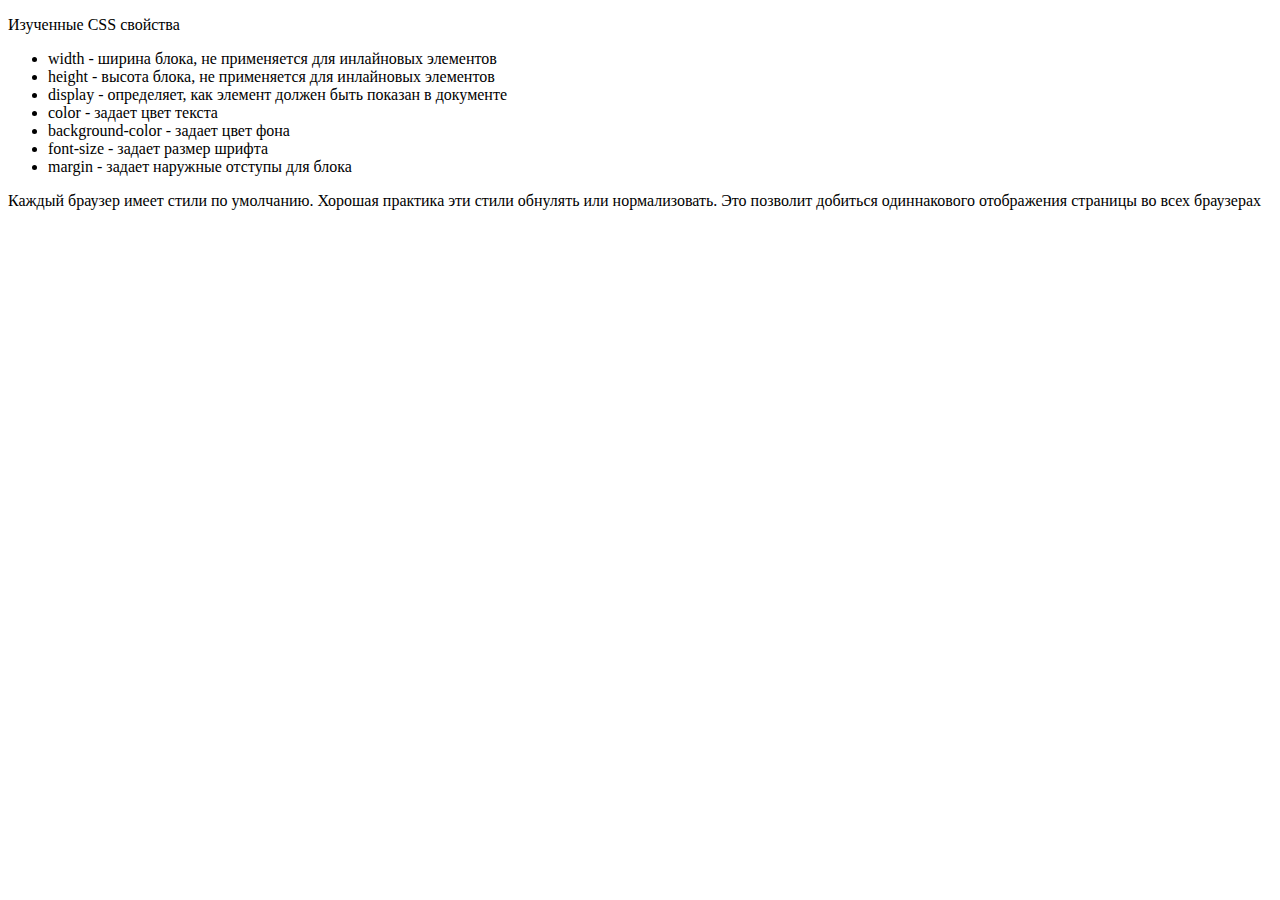
==== MyProject.html @ c30ae550 "Add files via upload" ====
<!DOCTYPE html>
<html lang="ru">
  <head>
    <meta charset="UTF-8" />
    <title>Класс</title>
    <link rel="stylesheet" href="css.css">
  </head>
  <body class="body1">
    <main>
      <p class="paragraphs">Изученные CSS свойства</p>
      <ul class="lists">
        <li>width - ширина блока, не применяется для инлайновых элементов</li>
        <li>height - высота блока, не применяется для инлайновых элементов</li>
        <li>display - определяет, как элемент должен быть показан в документе</li>
        <li>color - задает цвет текста</li>
        <li>background-color - задает цвет фона</li>
        <li>font-size - задает размер шрифта</li>
        <li>margin - задает наружные отступы для блока</li>
      </ul>
      <p class="paragraphs">
        Каждый браузер имеет стили по умолчанию. Хорошая практика эти стили обнулять или
        нормализовать. Это позволит добиться одиннакового отображения страницы во всех браузерах
      </p>
    </main>
  </body>
</html>
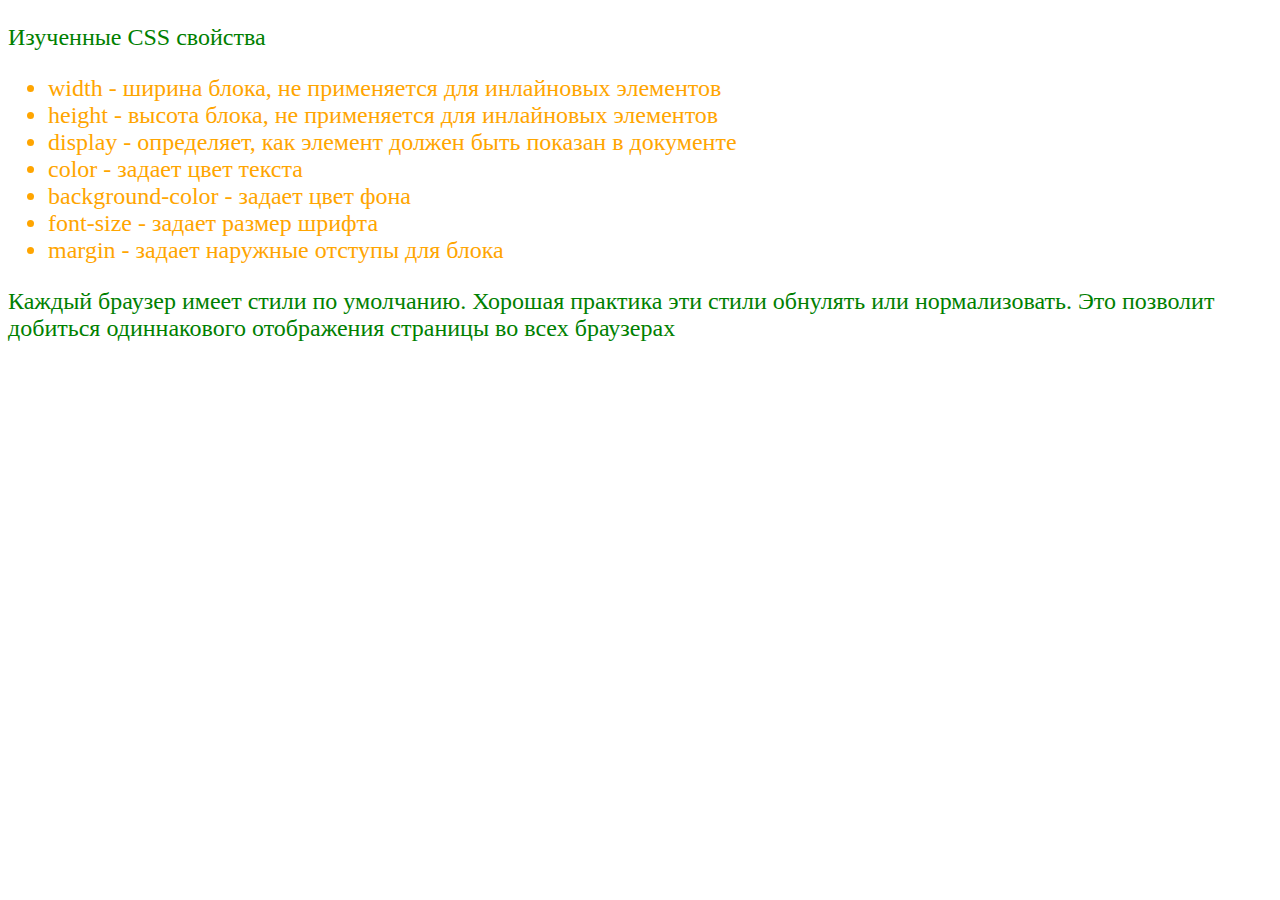
==== commit f34a4cea: "Add files via upload" ====
--- a/MyProject.html
+++ b/MyProject.html
@@ -5,10 +5,21 @@
     <title>Класс</title>
     <link rel="stylesheet" href="css.css">
   </head>
-  <body class="body1">
+  <style>
+    body{
+      font-size: 24px;
+    }
+    ul{
+      color:orange;
+    }
+    p{
+      color:green;
+    }
+  </style>
+  <body >
     <main>
-      <p class="paragraphs">Изученные CSS свойства</p>
-      <ul class="lists">
+      <p>Изученные CSS свойства</p>
+      <ul>
         <li>width - ширина блока, не применяется для инлайновых элементов</li>
         <li>height - высота блока, не применяется для инлайновых элементов</li>
         <li>display - определяет, как элемент должен быть показан в документе</li>
@@ -17,7 +28,7 @@
         <li>font-size - задает размер шрифта</li>
         <li>margin - задает наружные отступы для блока</li>
       </ul>
-      <p class="paragraphs">
+      <p>
         Каждый браузер имеет стили по умолчанию. Хорошая практика эти стили обнулять или
         нормализовать. Это позволит добиться одиннакового отображения страницы во всех браузерах
       </p>
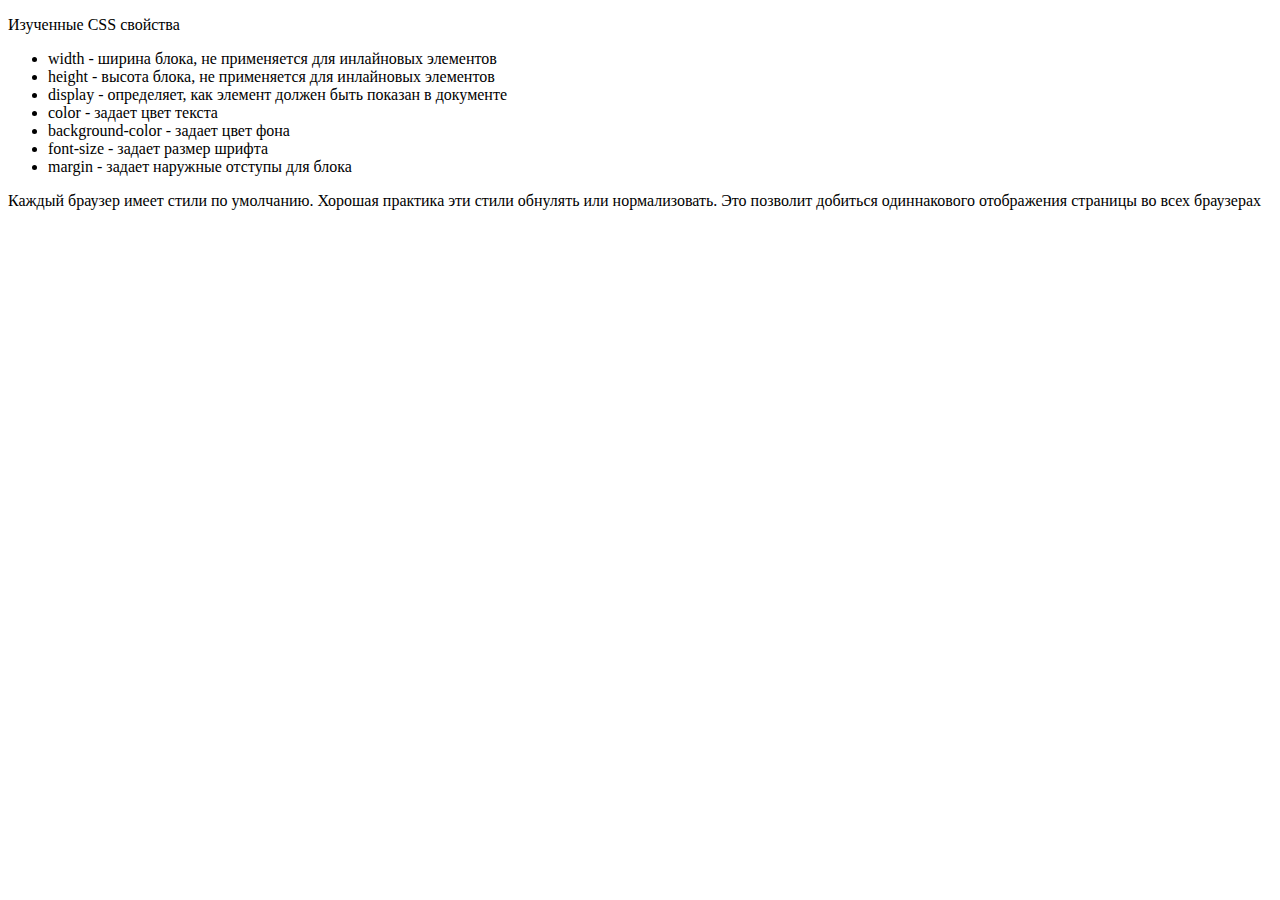
==== commit 78dec99a: "Add files via upload" ====
--- a/MyProject.html
+++ b/MyProject.html
@@ -1,40 +1,32 @@
 <!DOCTYPE html>
 <html lang="ru">
-  <head>
+
+<head>
     <meta charset="UTF-8" />
+    <!-- <link rel="stylesheet" href="https://cdnjs.cloudflare.com/ajax/libs/normalize/8.0.1/normalize.css"> -->
+    <link rel="stylesheet" href="style.css">
     <title>Класс</title>
-    <link rel="stylesheet" href="css.css">
-  </head>
-  <style>
-    body{
-      font-size: 24px;
-    }
-    ul{
-      color:orange;
-    }
-    p{
-      color:green;
-    }
-  </style>
-  <body >
+</head>
+
+<body class='body'>
     <main>
-      <p>Изученные CSS свойства</p>
-      <ul>
-        <li>width - ширина блока, не применяется для инлайновых элементов</li>
-        <li>height - высота блока, не применяется для инлайновых элементов</li>
-        <li>display - определяет, как элемент должен быть показан в документе</li>
-        <li>color - задает цвет текста</li>
-        <li>background-color - задает цвет фона</li>
-        <li>font-size - задает размер шрифта</li>
-        <li>margin - задает наружные отступы для блока</li>
-      </ul>
-      <p>
-        Каждый браузер имеет стили по умолчанию. Хорошая практика эти стили обнулять или
-        нормализовать. Это позволит добиться одиннакового отображения страницы во всех браузерах
-      </p>
+        <p class='p'>Изученные CSS свойства</p>
+        <ul>
+            <li class='li'>width - ширина блока, не применяется для инлайновых элементов</li>
+            <li class='li'>height - высота блока, не применяется для инлайновых элементов</li>
+            <li class='li'>display - определяет, как элемент должен быть показан в документе</li>
+            <li class='li'>color - задает цвет текста</li>
+            <li class='li'>background-color - задает цвет фона</li>
+            <li class='li'>font-size - задает размер шрифта</li>
+            <li class='li'>margin - задает наружные отступы для блока</li>
+        </ul>
+        <p class='p'>
+            Каждый браузер имеет стили по умолчанию. Хорошая практика эти стили обнулять или
+            нормализовать. Это позволит добиться одиннакового отображения страницы во всех браузерах
+        </p>
     </main>
-  </body>
+</body>
+
 </html>
 
 
-
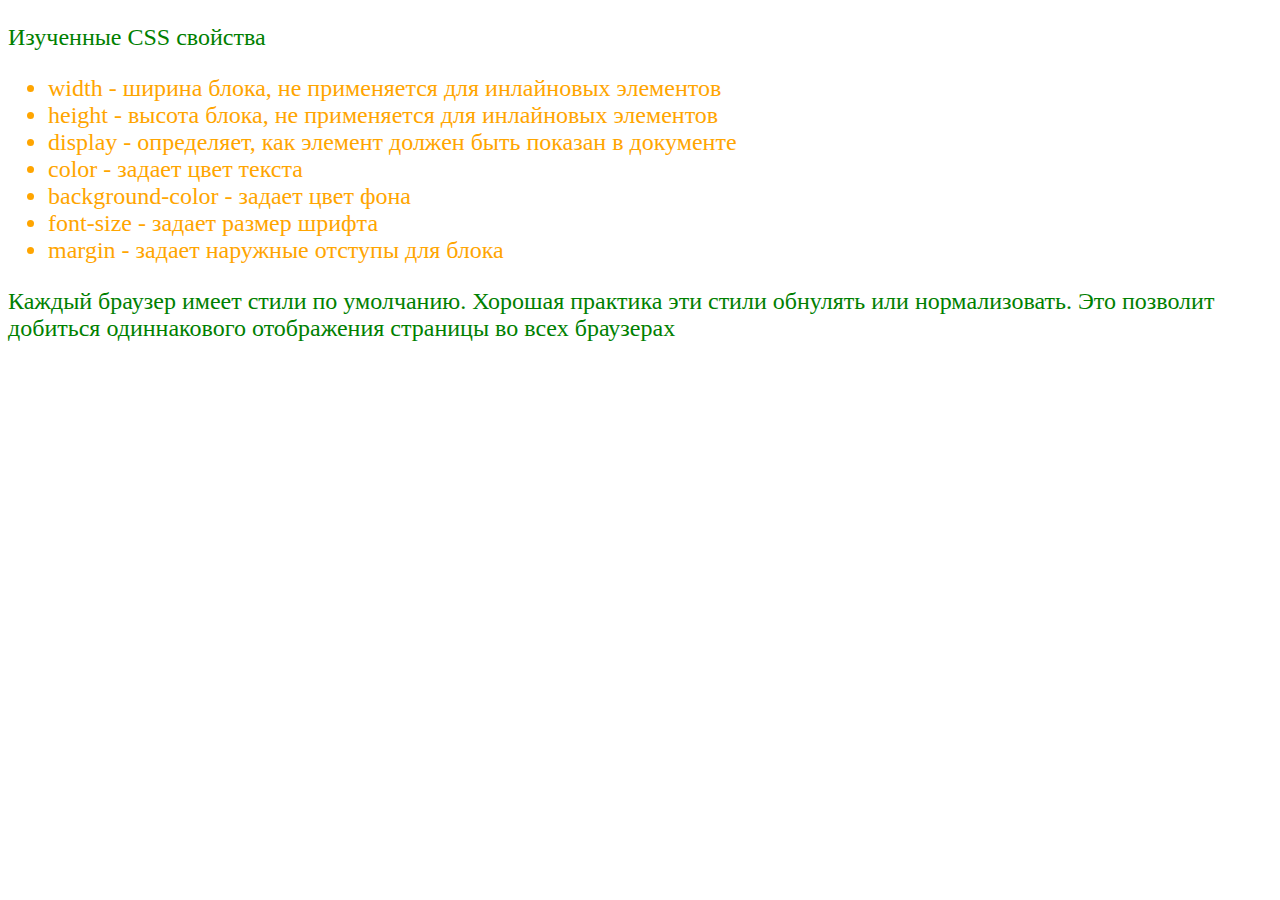
==== commit 949fee7c: "Add files via upload" ====
--- a/MyProject.html
+++ b/MyProject.html
@@ -4,7 +4,7 @@
 <head>
     <meta charset="UTF-8" />
     <!-- <link rel="stylesheet" href="https://cdnjs.cloudflare.com/ajax/libs/normalize/8.0.1/normalize.css"> -->
-    <link rel="stylesheet" href="style.css">
+    <link rel="stylesheet" href="css.css">
     <title>Класс</title>
 </head>
 
--- a/css.css
+++ b/css.css
@@ -0,0 +1,11 @@
+.body{
+  font-size: 24px;
+}
+
+.p{
+  color: green;
+}
+
+.li{
+  color: orange;
+}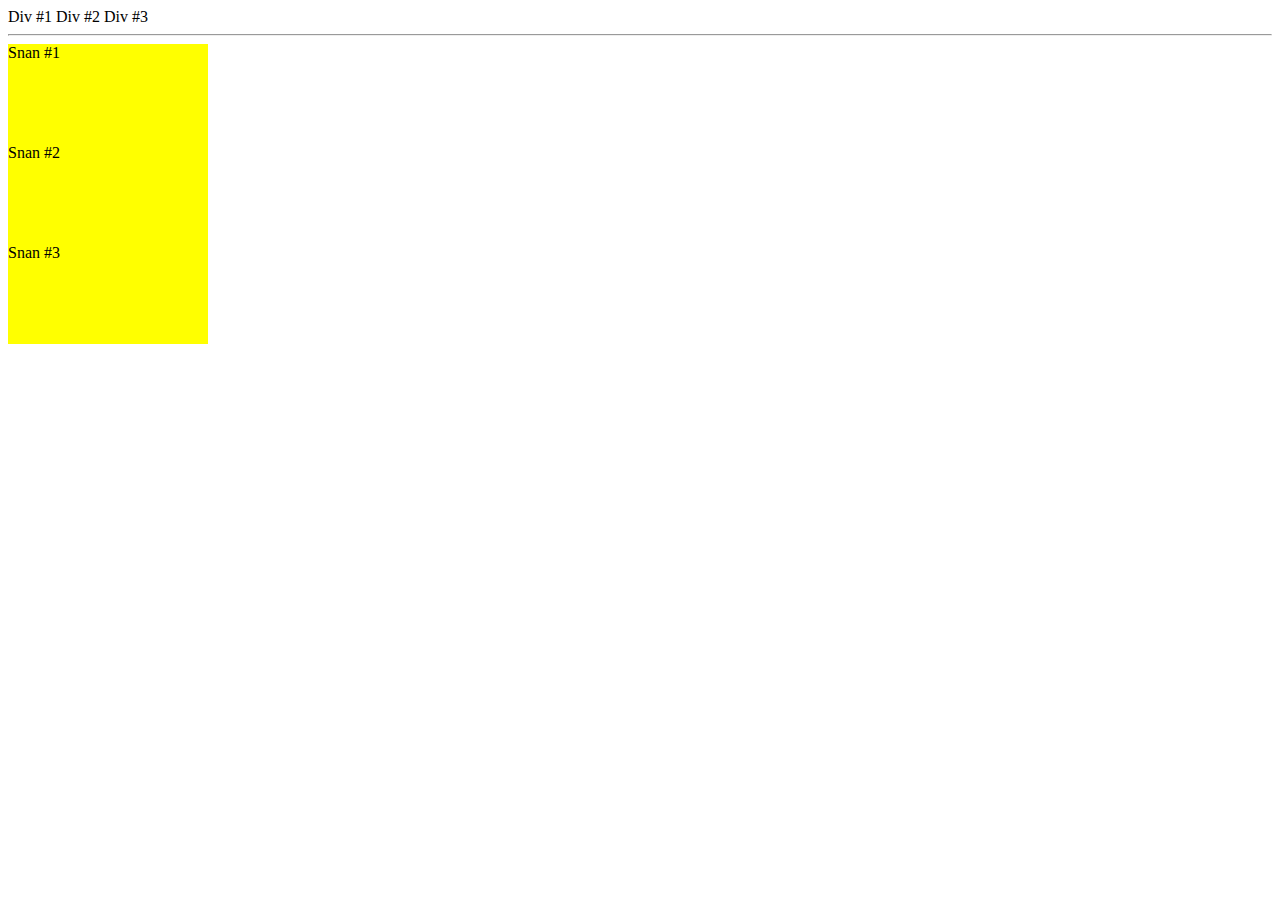
==== commit 3018c7c0: "Add files via upload" ====
--- a/MyProject.html
+++ b/MyProject.html
@@ -1,32 +1,19 @@
 <!DOCTYPE html>
-<html lang="ru">
+<html lang="en">
+  <head>
+    <meta charset="UTF-8" />
+    <title>Document</title>
+    <link rel="stylesheet" href="csSSs.css">
+  </head>
 
-<head>
-    <meta charset="UTF-8" />
-    <!-- <link rel="stylesheet" href="https://cdnjs.cloudflare.com/ajax/libs/normalize/8.0.1/normalize.css"> -->
-    <link rel="stylesheet" href="css.css">
-    <title>Класс</title>
-</head>
-
-<body class='body'>
-    <main>
-        <p class='p'>Изученные CSS свойства</p>
-        <ul>
-            <li class='li'>width - ширина блока, не применяется для инлайновых элементов</li>
-            <li class='li'>height - высота блока, не применяется для инлайновых элементов</li>
-            <li class='li'>display - определяет, как элемент должен быть показан в документе</li>
-            <li class='li'>color - задает цвет текста</li>
-            <li class='li'>background-color - задает цвет фона</li>
-            <li class='li'>font-size - задает размер шрифта</li>
-            <li class='li'>margin - задает наружные отступы для блока</li>
-        </ul>
-        <p class='p'>
-            Каждый браузер имеет стили по умолчанию. Хорошая практика эти стили обнулять или
-            нормализовать. Это позволит добиться одиннакового отображения страницы во всех браузерах
-        </p>
-    </main>
-</body>
-
+  <body>
+    <div>Div #1</div>
+    <div>Div #2</div>
+    <div>Div #3</div>
+    <hr />
+    <span>Snan #1</span>
+    <span>Snan #2</span>
+    <span>Snan #3</span>
+  </body>
 </html>
 
-
--- a/csSSs.css
+++ b/csSSs.css
@@ -0,0 +1,10 @@
+span{
+  display: block;
+  height: 100px;
+  width: 200px;
+  background-color:yellow;
+}
+
+div{
+  display: inline;
+}